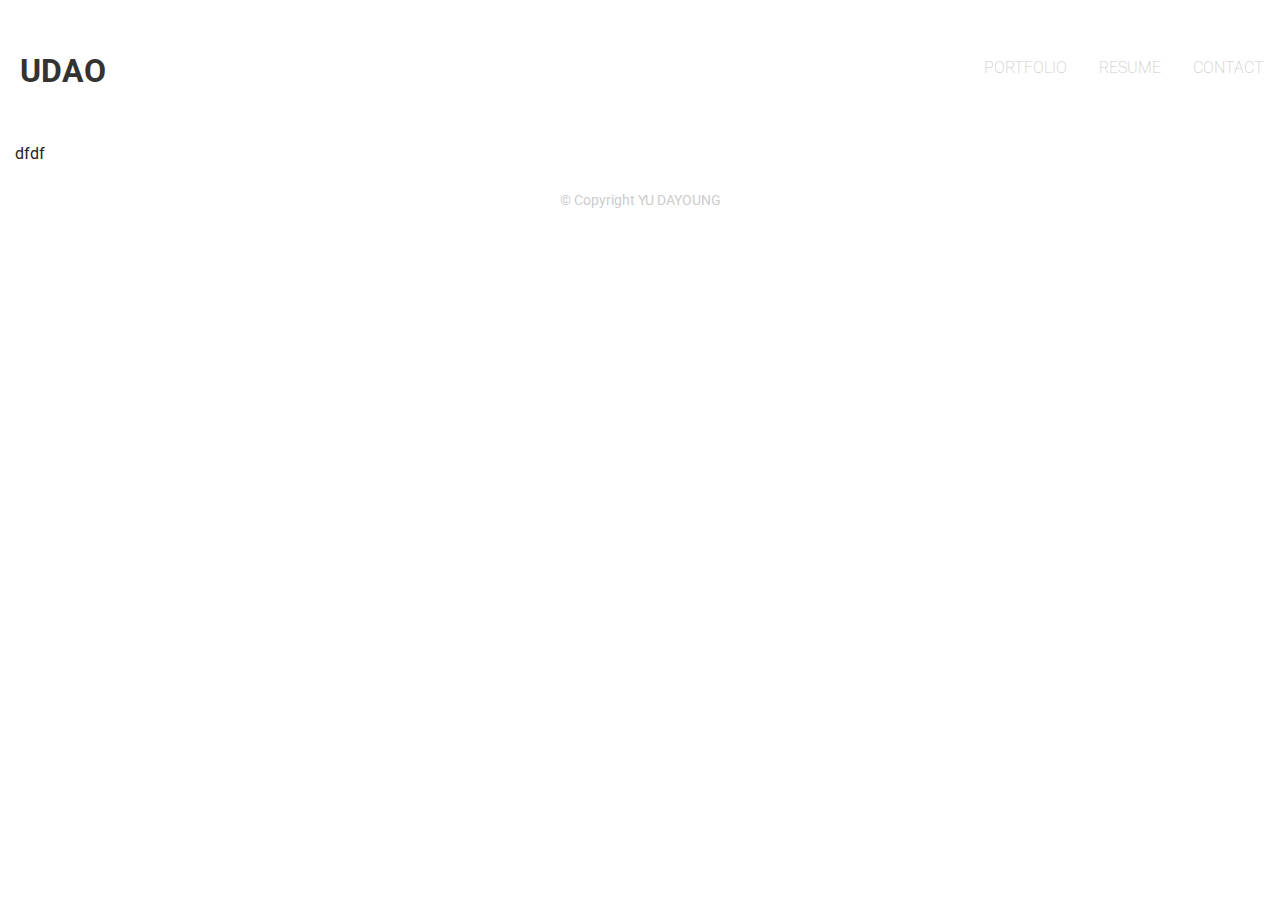
==== resume.html @ 3c147b20 "ver.02" ====
<!DOCTYPE html>
<html lang="en">
<head>
	<meta charset="UTF-8">
	<title>udao portfolio</title>
	<!-- responsicve tag -->
	<meta name="viewport" content="width=device-width, initial-scale=1">
	<!-- bootstrap css -->
	<link rel="stylesheet" href="https://stackpath.bootstrapcdn.com/bootstrap/4.3.1/css/bootstrap.min.css" integrity="sha384-ggOyR0iXCbMQv3Xipma34MD+dH/1fQ784/j6cY/iJTQUOhcWr7x9JvoRxT2MZw1T" crossorigin="anonymous">
	<!-- bootstrap js -->
	<script src="https://code.jquery.com/jquery-3.3.1.slim.min.js" integrity="sha384-q8i/X+965DzO0rT7abK41JStQIAqVgRVzpbzo5smXKp4YfRvH+8abtTE1Pi6jizo" crossorigin="anonymous"></script>
	<script src="https://cdnjs.cloudflare.com/ajax/libs/popper.js/1.14.7/umd/popper.min.js" integrity="sha384-UO2eT0CpHqdSJQ6hJty5KVphtPhzWj9WO1clHTMGa3JDZwrnQq4sF86dIHNDz0W1" crossorigin="anonymous"></script>
	<script src="https://stackpath.bootstrapcdn.com/bootstrap/4.3.1/js/bootstrap.min.js" integrity="sha384-JjSmVgyd0p3pXB1rRibZUAYoIIy6OrQ6VrjIEaFf/nJGzIxFDsf4x0xIM+B07jRM" crossorigin="anonymous"></script>
	<!-- css -->
	<link rel="stylesheet" href="css/reset.css">
	<link rel="stylesheet" href="css/basic.css">
	<link href="https://fonts.googleapis.com/css?family=Roboto:900" rel="stylesheet">
	<link rel="stylesheet" href="https://use.fontawesome.com/releases/v5.7.2/css/all.css" integrity="sha384-fnmOCqbTlWIlj8LyTjo7mOUStjsKC4pOpQbqyi7RrhN7udi9RwhKkMHpvLbHG9Sr" crossorigin="anonymous">
</head>
<body>
	<div class="header">
		<div class="container-fluid">
			<div class="row py-5">
				<div class="col-2 py-1">
					<h1><a href="#" class="col-2 logo">UDAO</a></h1>
				</div>
				<div class="col-10">
					<ul class="nav justify-content-end">
						<li class="nav-item">
							<a class="nav-link active" href="./index.html">PORTFOLIO</a>
						</li>
						<li class="nav-item">
							<a class="nav-link" href="./resume.html">RESUME</a>
						</li>
						<li class="nav-item">
							<a class="nav-link" href="#">CONTACT</a>
						</li>
					</ul>
					<div class="hamburger py-1">
						<i class="fas fa-bars"></i>
					</div>
				</div>
			</div>
		</div>
	</div>
	<div class="contents">
		<div class="container-fluid">
			dfdf
		</div>
	</div>
	<div class="footer">
		<div class="container">
			<div class="row py-4">
				<div class="col-12">
					<p class="copy">© Copyright YU DAYOUNG</p>
				</div>
			</div>
		</div>
		
	</div>
</body>
</html>
---- css/basic.css ----
/* main */
.col-2, .col-10 {padding:0;}
.header {font-family: 'Roboto', sans-serif;}
.header .container {justify-content: space-between;}
.header h1 {padding-left:20px;}
.header .logo {font-weight:bold; font-size:2em; color:#333; text-decoration:none;}
.nav {text-align:right;}
.nav li a {font-weight:200;}
.contents .col-sm-6, .contents .col-lg-3 {padding-right:4px; padding-left:4px;}
.contents .items {margin:4px 0;}
.copy {font-size:0.85em; color:#ccc; text-align:center;}
.hamburger {float:right; font-size:1.5em; color:#333; margin-right:20px; padding:10px;}

/* resume */




/* Smartphones (portrait) ----------- */
@media only screen 
and (max-width : 320px) {
    /* Styles */
	.nav {display: none;}
}
 
/* Smartphones (landscape) ----------- */
@media only screen 
and (min-width : 321px)
and (max-width : 480px) {
    /* Styles */
	.nav {display: none;}
 
}
 
/* iPads (portrait) ----------- */
@media only screen 
and (min-width : 481px)
and (max-width : 768px) {
    /* Styles */
	.nav {display: none;}
}
 
/* iPads (landscape) ----------- */
@media only screen 
and (min-width : 769px) 
and (max-width : 1024px) {
    /* Styles */
	.hamburger {display:none;}
}
 
/* Larger screens ----------- */
@media only screen 
and (min-width : 1024px) {
    /* Styles */
	.hamburger {display:none;}
 
}
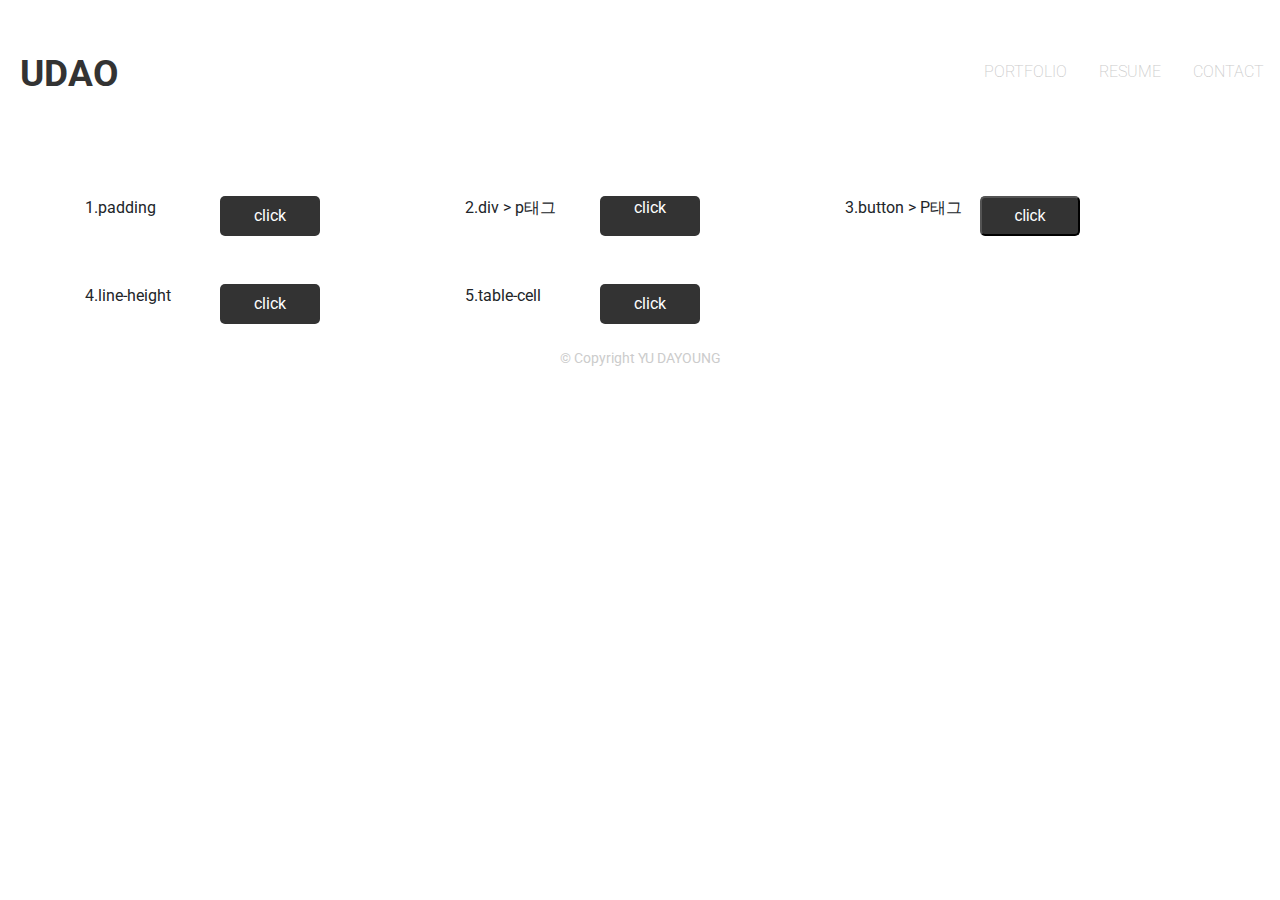
==== commit 2ac9453f: "ver.04" ====
--- a/resume.html
+++ b/resume.html
@@ -11,6 +11,8 @@
 	<script src="https://code.jquery.com/jquery-3.3.1.slim.min.js" integrity="sha384-q8i/X+965DzO0rT7abK41JStQIAqVgRVzpbzo5smXKp4YfRvH+8abtTE1Pi6jizo" crossorigin="anonymous"></script>
 	<script src="https://cdnjs.cloudflare.com/ajax/libs/popper.js/1.14.7/umd/popper.min.js" integrity="sha384-UO2eT0CpHqdSJQ6hJty5KVphtPhzWj9WO1clHTMGa3JDZwrnQq4sF86dIHNDz0W1" crossorigin="anonymous"></script>
 	<script src="https://stackpath.bootstrapcdn.com/bootstrap/4.3.1/js/bootstrap.min.js" integrity="sha384-JjSmVgyd0p3pXB1rRibZUAYoIIy6OrQ6VrjIEaFf/nJGzIxFDsf4x0xIM+B07jRM" crossorigin="anonymous"></script>
+	<!-- jquery cdn -->
+	<script src="http://code.jquery.com/jquery-3.3.1.min.js" integrity="sha256-FgpCb/KJQlLNfOu91ta32o/NMZxltwRo8QtmkMRdAu8=" crossorigin="anonymous"></script>
 	<!-- css -->
 	<link rel="stylesheet" href="css/reset.css">
 	<link rel="stylesheet" href="css/basic.css">
@@ -24,7 +26,7 @@
 				<div class="col-2 py-1">
 					<h1><a href="#" class="col-2 logo">UDAO</a></h1>
 				</div>
-				<div class="col-10">
+				<div class="col-10 py-1">
 					<ul class="nav justify-content-end">
 						<li class="nav-item">
 							<a class="nav-link active" href="./index.html">PORTFOLIO</a>
@@ -36,16 +38,49 @@
 							<a class="nav-link" href="#">CONTACT</a>
 						</li>
 					</ul>
-					<div class="hamburger py-1">
+					<div class="hamburger py-1" id="dropdown">
 						<i class="fas fa-bars"></i>
-					</div>
+					</div>	
+				</div>
+				<div class="menu" id="menu-list">
+					<ul>
+						<li><a href="./index.html">PORTFOLIO</a></li>
+						<li><a href="./resume.html">RESUME</a></li>
+						<li><a href="#">CONTACT</a></li>
+					</ul>
 				</div>
 			</div>
 		</div>
 	</div>
 	<div class="contents">
-		<div class="container-fluid">
-			dfdf
+		<div class="achieve">
+			<div class="container">
+				<div class="row py-5">
+					<div class="col-4">
+						<span>1.padding</span>
+						<div class="button">click</div>
+					</div>
+					<div class="col-4">
+						<span>2.div > p태그</span>
+						<div class="button2"><p>click</p></div>
+					</div>
+					<div class="col-4">
+						<span>3.button > P태그</span>
+						<button class="button3"><p>click</p></button>
+					</div>
+				</div>
+				<div class="row">
+					<div class="col-4">
+						<span>4.line-height</span>
+						<div class="button4"><p>click</p></div>
+					</div>
+					<div class="col-4">
+						<span>5.table-cell</span>
+						<div class="button5"><p>click</p></div>
+					</div>
+
+				</div>
+			</div>
 		</div>
 	</div>
 	<div class="footer">
@@ -56,7 +91,13 @@
 				</div>
 			</div>
 		</div>
-		
 	</div>
+	<script>
+		$(document).ready(function(){
+			$("#dropdown").click(function(){
+				$("#menu-list").fadeToggle();
+			})
+		});
+	</script>
 </body>
 </html>--- a/css/basic.css
+++ b/css/basic.css
@@ -3,17 +3,28 @@
 .header {font-family: 'Roboto', sans-serif;}
 .header .container {justify-content: space-between;}
 .header h1 {padding-left:20px;}
-.header .logo {font-weight:bold; font-size:2em; color:#333; text-decoration:none;}
+.header .logo {font-weight:bold; font-size:2.3em; color:#333; text-decoration:none;}
 .nav {text-align:right;}
 .nav li a {font-weight:200;}
-.contents .col-sm-6, .contents .col-lg-3 {padding-right:4px; padding-left:4px;}
-.contents .items {margin:4px 0;}
+.contents .col-sm-6, .contents .col-lg-3 {padding:0 4px;}
+.contents .items {height:240px; margin:6px 0; overflow:hidden;}
+.contents .items img {margin:6px 0; position:absolute;}
+.contents .items img:hover {width:105%; cursor:pointer; -webkit-transition: 0.3s; -o-transition: 0.3s; transition: 0.3s;}
+.menu {height:100%; z-index:1; background:#fff; width:100%; padding-top:50px;}
+.menu li {font-size:1.5em; text-align: center; padding:15px 0;}
 .copy {font-size:0.85em; color:#ccc; text-align:center;}
-.hamburger {float:right; font-size:1.5em; color:#333; margin-right:20px; padding:10px;}
+.hamburger {float:right; font-size:1.5em; color:#333; margin-right:20px; padding:10px; cursor:pointer;}
+.menu {display:none;}
+/* resume */
+.achieve span {width:135px; float:left;}
+.achieve .button {width:100px; display:inline-block; padding:8px 0; text-align:center; background:#333; color:#fff; border-radius:5px;}
+.achieve .button2 {width:100px; height:40px; display:inline-block; text-align:center; background:#333; color:#fff; border-radius:5px;}
+.achieve .button2 p {margin:auto;}
+.achieve .button3 {width:100px; height:40px; background:#333; color:#fff; border-radius:5px;}
+.achieve .button4 {width:100px; height:40px; display:inline-block; text-align:center; line-height:40px; background:#333; color:#fff; border-radius:5px;}
+.achieve .button5 {width:100px; height:40px; display:table-cell; vertical-align: middle; text-align:center; background:#333; color:#fff; border-radius:5px;}
 
-/* resume */
-
-
+.achieve .button:hover,.achieve .button2:hover,.achieve .button3:hover,.achieve .button4:hover,.achieve .button5:hover {background:#999; -webkit-transition: 0.5s; -o-transition: 0.5s; transition: 0.5s;}
 
 
 /* Smartphones (portrait) ----------- */
@@ -46,6 +57,7 @@
 and (max-width : 1024px) {
     /* Styles */
 	.hamburger {display:none;}
+	.menu {display:none;}
 }
  
 /* Larger screens ----------- */
@@ -53,5 +65,6 @@
 and (min-width : 1024px) {
     /* Styles */
 	.hamburger {display:none;}
+	.menu {display:none;}
  
 }